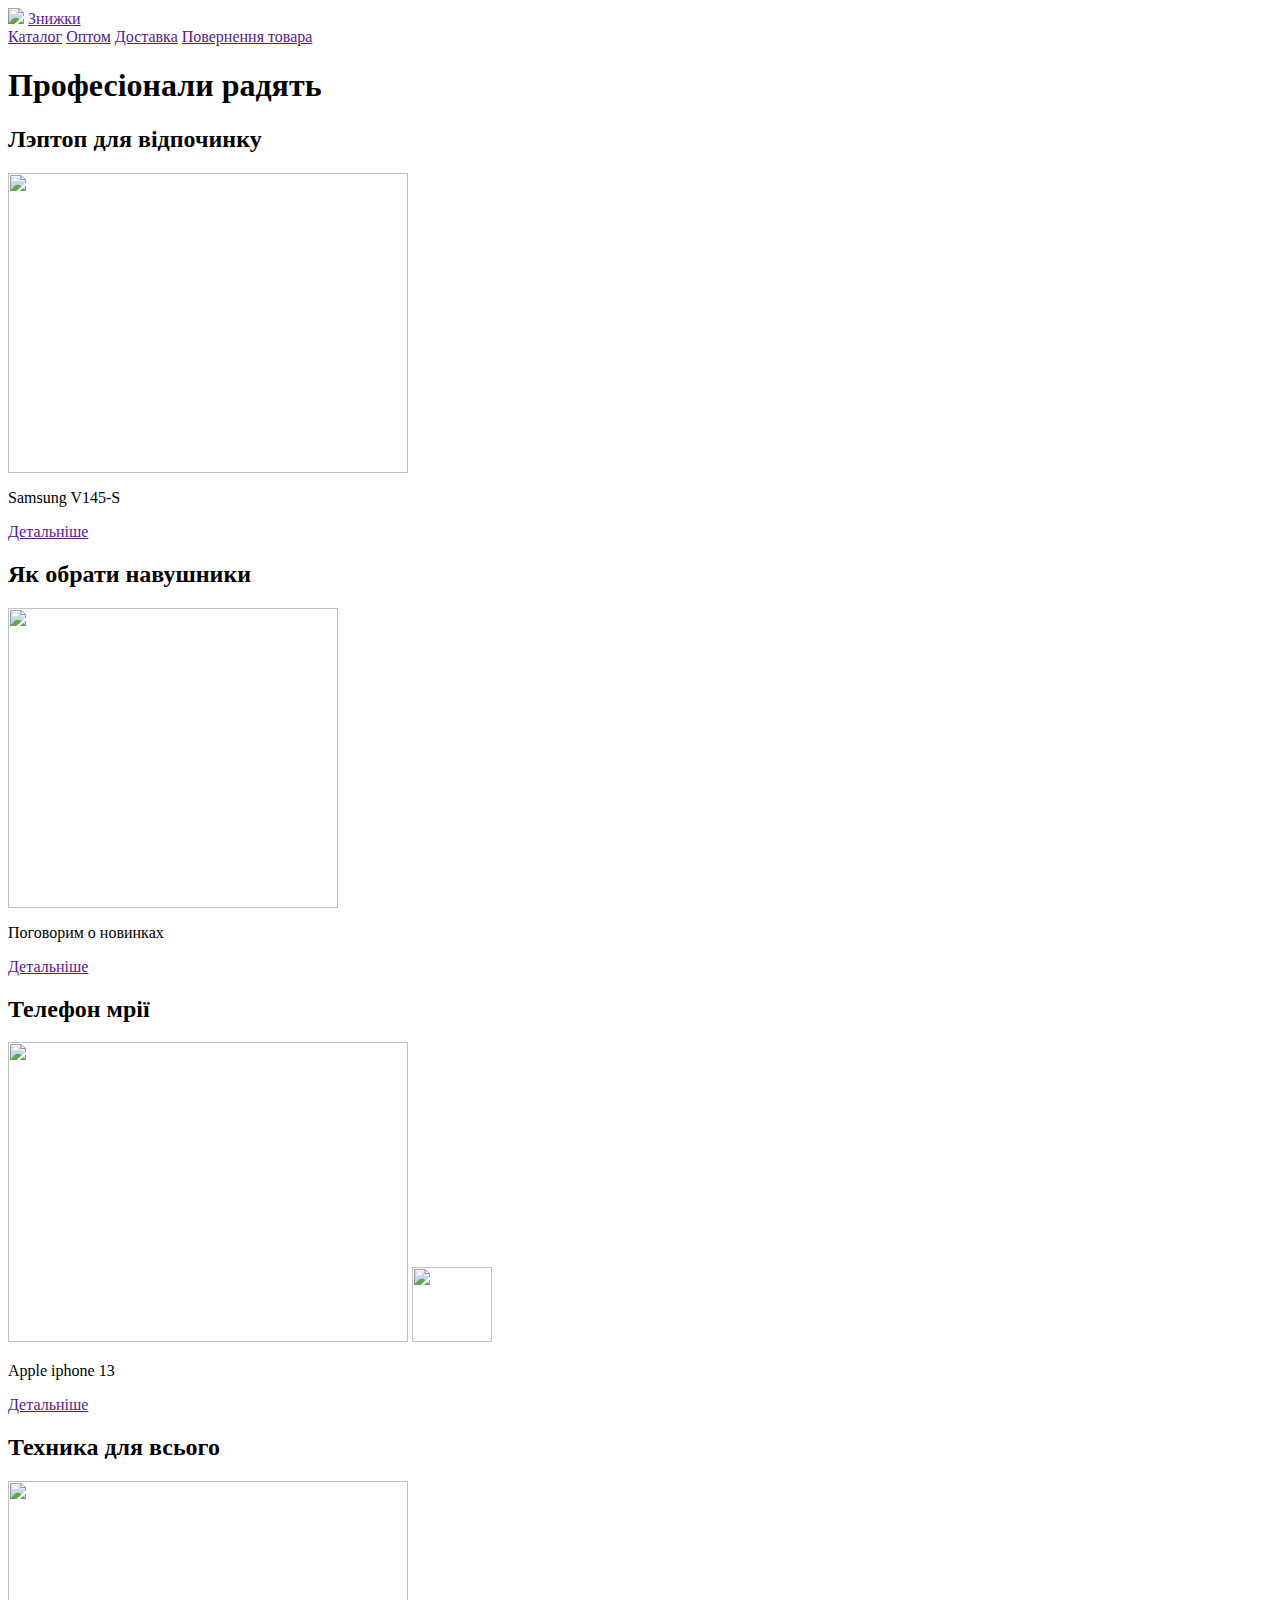
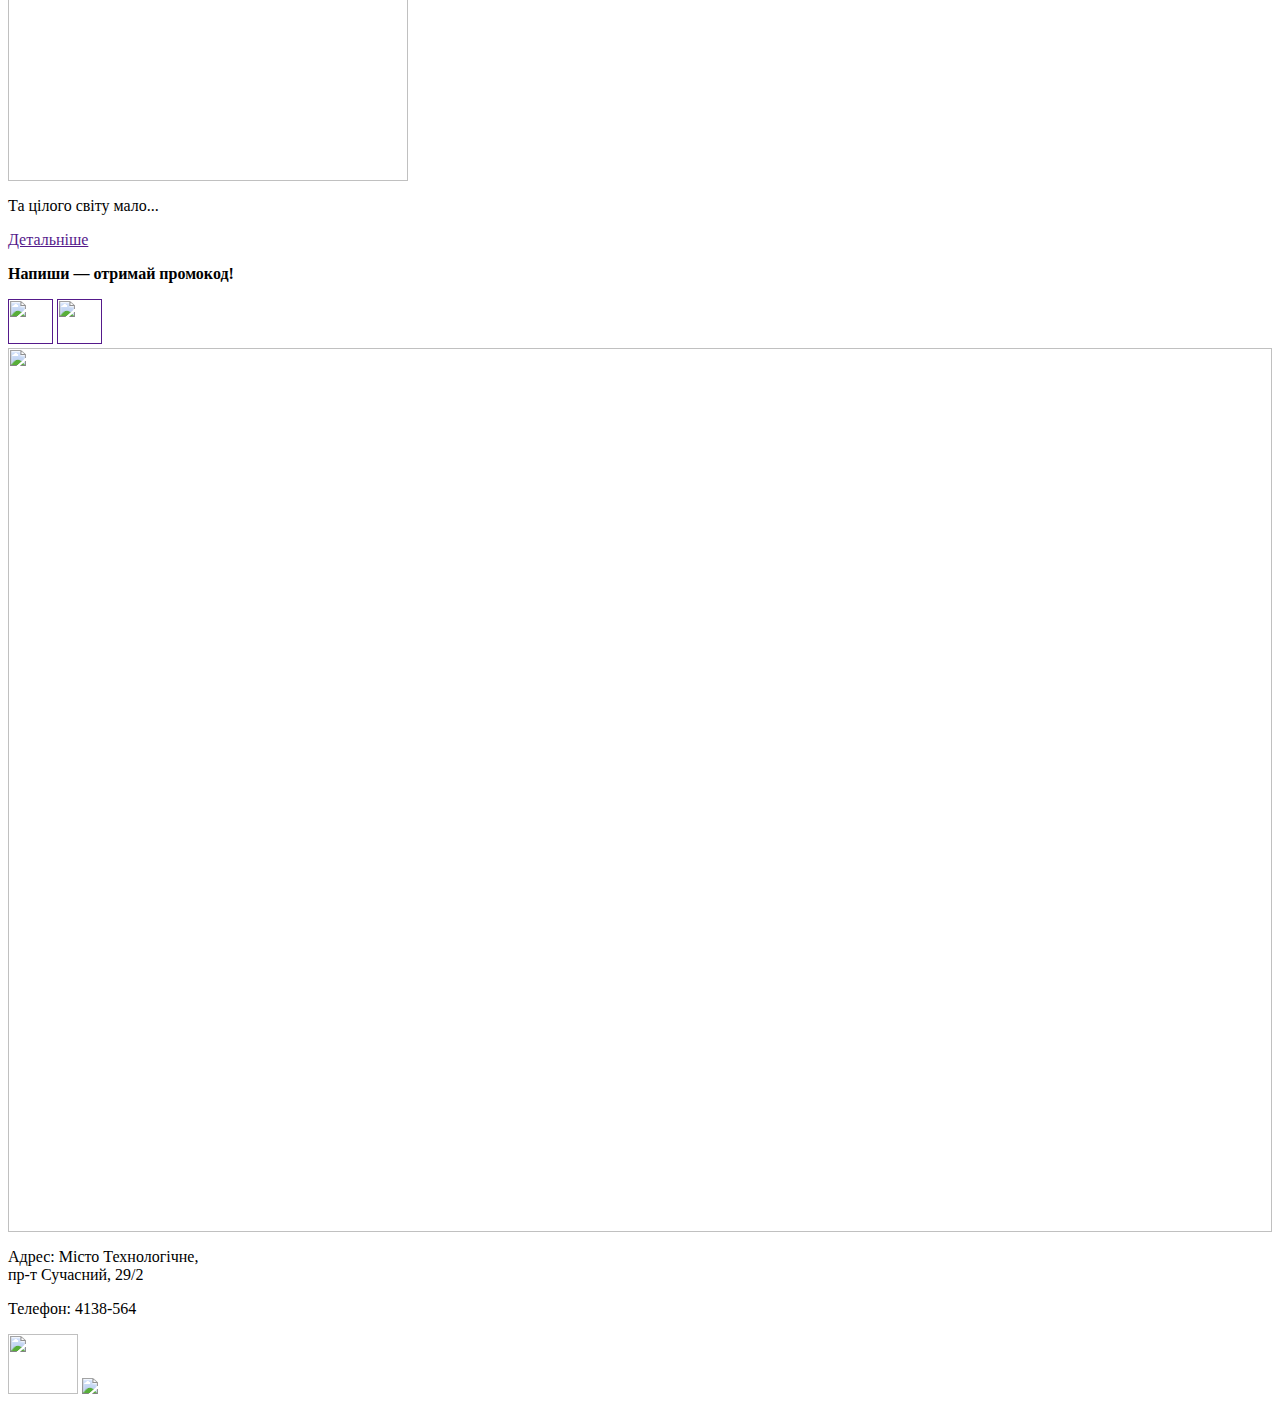
==== index.html @ 00a4f7c9 "Update index.html" ====
<html>
    <head>
        <title>BitMarket</title>
        <link rel="stylesheet" href="style.css">
    </head>
    <body>
        <header>
            <img class="logo" src="/uploads/2021/03/logo1_0_1615899136.svg">
            <a class="button" href="">Знижки</a>
        </header>
        <nav>
            <a class="nav-link" href="">Каталог</a>
            <a class="nav-link" href="">Оптом</a>
            <a class="nav-link" href="">Доставка</a>
            <a class="nav-link" href="">Повернення товара</a>
        </nav>
        <main>
            <h1>Професіонали радять</h1>
            <section class="info">
                <article class="post">
                    <h2>Лэптоп для відпочинку</h2>
                    <img class="post-img" src="/uploads/2021/02/notebook-405755_1920_0_1613586011.jpg" width="400px" height="300px"/>
                    <p class="post-text">Samsung V145-S</p>
                    <a class="article-but" href="">Детальніше</a>
                </article>
                <article class="post">
                    <h2>Як обрати навушники</h2>
                    <img class="post-img" src="/uploads/2021/02/music-1813100_1280_0_1613586010.png" width="330px" height="300px"/>
                    <p class="post-text">Поговорим о новинках</p>
                    <a class="article-but" href="">Детальніше</a>
                </article>
                <article class="post">
                    <h2>Телефон мрії</h2>
                    <img class="post-img" src="/uploads/2021/02/mobile-phone-1875813_1920_0_1613586011.jpg" width="400px" height="300px"/>
                    <img class="new-img" src="https://encrypted-tbn0.gstatic.com/images?q=tbn:ANd9GcReYu2amYRyHf6Gsm6q7Dpp_psAIoeSSbDK8qelEs3Sgw&s" width="80px" height="75px">
                    <p class="post-text">Apple iphone 13</p>
                    <a class="article-but" href="">Детальніше</a>
                </article>
                <article class="post">
                    <h2>Техника для всього</h2>
                    <img class="post-img" src="/uploads/2021/02/laptop-1483974_1920_0_1613586010.jpg" width="400px" height="300px"/>
                    <p class="post-text">Та цілого світу мало...</p>
                    <a class="article-but" href="">Детальніше</a>
                </article>
            </section>
            <p><b>Напиши — отримай промокод!</b></p>
            <a class="social" href=""><img src="/uploads/2021/02/icon-set-1142000_1280%201_0_1613586391.png" width="45px" height="45px"></a>
            <a class="social" href=""><img src="/uploads/2021/02/instagram-3288419_1280%201_0_1613586391.png" width="45px" height="45px"></a>
            <img class="full-image" src="/uploads/2021/02/mobile-phone-1419275_1920_0_1613586010.jpg" width="100%" min-height="270"/>
        </main>
        <footer>
            <div class="contacts">
                <p class="footer-text"><span class="address">Адрес:</span> Місто Технологічне,<br/> пр-т Сучасний, 29/2</p>
                <p class="footer-text"><span class="tel">Телефон:</span> 4138-564</p>
            </div>
            <div class="footer-logo">
                <img class="footer-icon" src="https://cdn-icons-png.flaticon.com/512/25/25694.png"height="60px" width="70px">
                <img class="icon2" src="/uploads/2021/03/logo2_0_1615898903.svg"/>
            </div>
        </footer>
    </body>
</html>
---- style.css ----

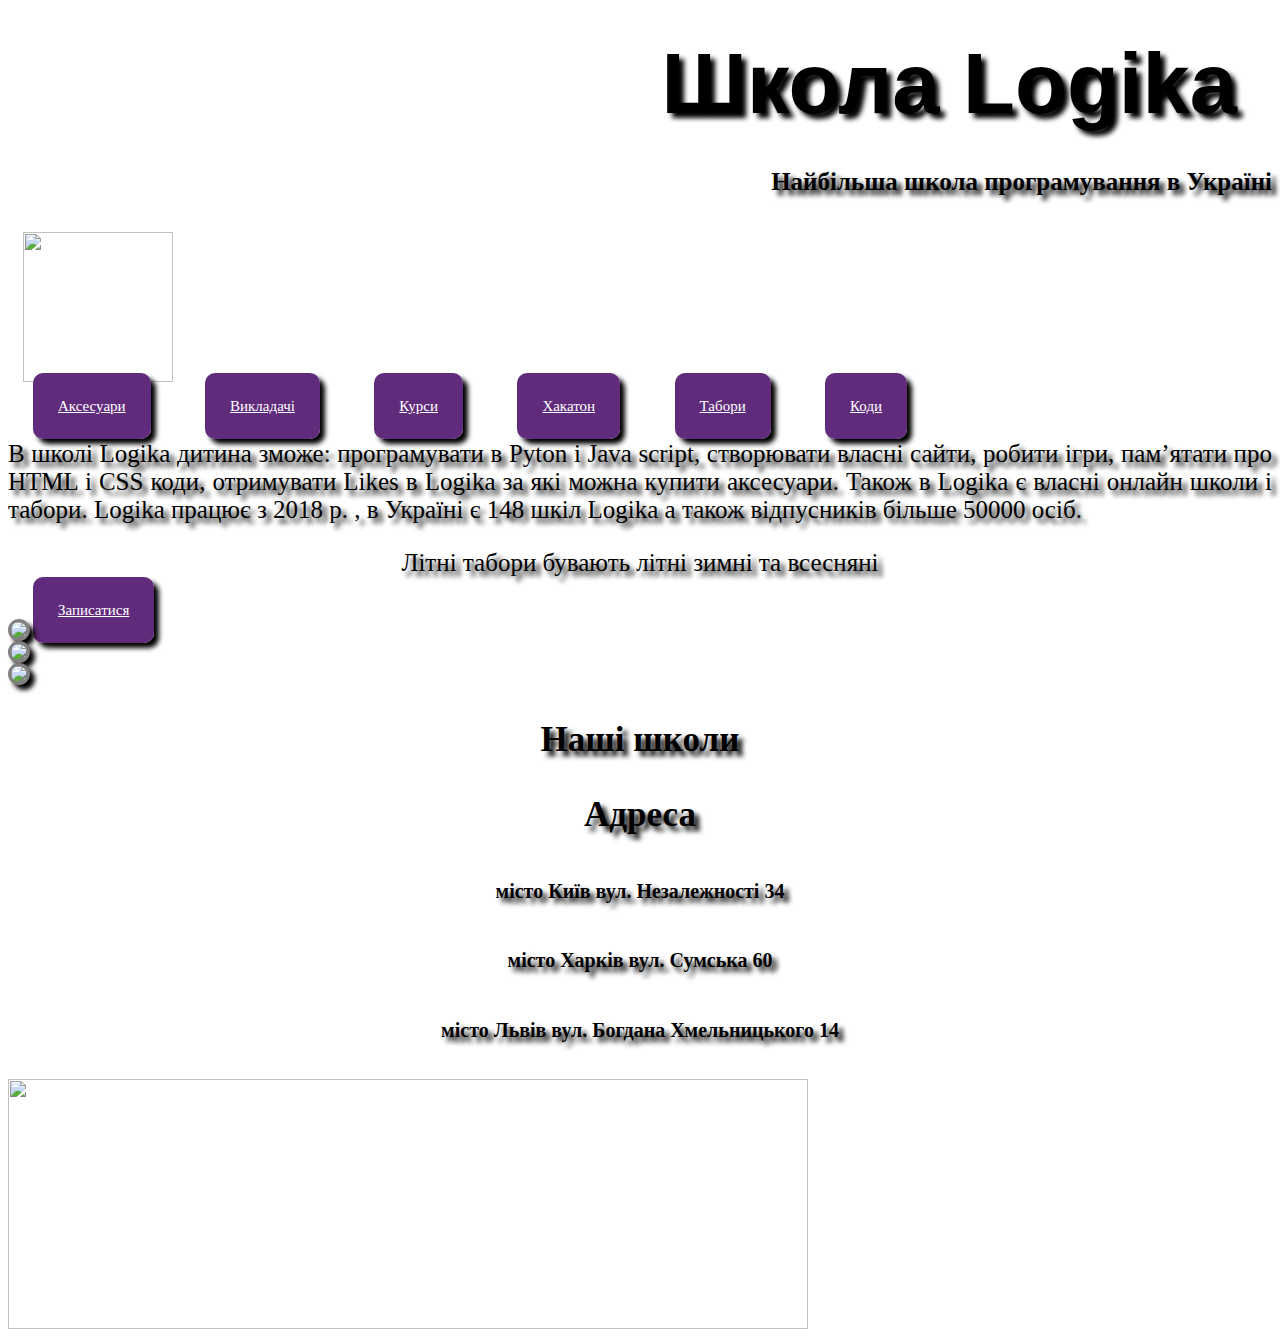
==== commit fc3e65d4: "Rename index3.html to index.html" ====
--- a/index.html
+++ b/index.html
@@ -1,62 +1,44 @@
 <html>
-    <head>
-        <title>BitMarket</title>
-        <link rel="stylesheet" href="style.css">
-    </head>
     <body>
-        <header>
-            <img class="logo" src="/uploads/2021/03/logo1_0_1615899136.svg">
-            <a class="button" href="">Знижки</a>
-        </header>
-        <nav>
-            <a class="nav-link" href="">Каталог</a>
-            <a class="nav-link" href="">Оптом</a>
-            <a class="nav-link" href="">Доставка</a>
-            <a class="nav-link" href="">Повернення товара</a>
-        </nav>
         <main>
-            <h1>Професіонали радять</h1>
-            <section class="info">
-                <article class="post">
-                    <h2>Лэптоп для відпочинку</h2>
-                    <img class="post-img" src="/uploads/2021/02/notebook-405755_1920_0_1613586011.jpg" width="400px" height="300px"/>
-                    <p class="post-text">Samsung V145-S</p>
-                    <a class="article-but" href="">Детальніше</a>
-                </article>
-                <article class="post">
-                    <h2>Як обрати навушники</h2>
-                    <img class="post-img" src="/uploads/2021/02/music-1813100_1280_0_1613586010.png" width="330px" height="300px"/>
-                    <p class="post-text">Поговорим о новинках</p>
-                    <a class="article-but" href="">Детальніше</a>
-                </article>
-                <article class="post">
-                    <h2>Телефон мрії</h2>
-                    <img class="post-img" src="/uploads/2021/02/mobile-phone-1875813_1920_0_1613586011.jpg" width="400px" height="300px"/>
-                    <img class="new-img" src="https://encrypted-tbn0.gstatic.com/images?q=tbn:ANd9GcReYu2amYRyHf6Gsm6q7Dpp_psAIoeSSbDK8qelEs3Sgw&s" width="80px" height="75px">
-                    <p class="post-text">Apple iphone 13</p>
-                    <a class="article-but" href="">Детальніше</a>
-                </article>
-                <article class="post">
-                    <h2>Техника для всього</h2>
-                    <img class="post-img" src="/uploads/2021/02/laptop-1483974_1920_0_1613586010.jpg" width="400px" height="300px"/>
-                    <p class="post-text">Та цілого світу мало...</p>
-                    <a class="article-but" href="">Детальніше</a>
-                </article>
+            <link rel="stylesheet" href="style.css">
+            <h1>Школа Logika</h1>
+            <h2>Найбільша школа програмування в Україні</h2>
+            <img class="icon" src="https://static.tildacdn.one/tild3662-6335-4563-a335-626137323232/Subtract.svg">
+            <nav class="cool">
+            <a href="Items">Аксесуари</a>
+            <a href="Teachers">Викладачі</a>
+            <a href="Course">Курси</a>
+            <a href="Hackaton">Хакатон</a>
+            <a href="Relax">Табори</a>
+            <a href="Codes">Коди</a>
+            </nav>
+        </main> 
+        <footer>
+            <p>В школі Logika дитина зможе: програмувати в Pyton i Java script, створювати власні сайти, робити ігри, пам’ятати про HTML i CSS коди, отримувати Likes в Logika за які можна купити аксесуари.
+Також в Logika є власні онлайн школи і табори.
+Logika працює з 2018 р. , в Україні є 148 шкіл Logika а також відпусників більше 50000 осіб.</p>
+<p class="tabor">Літні табори бувають літні зимні та всесняні</p>
+<nav>
+<a href="Items">Записатися</a>
+</nav>
+            <section>
+            <article>
+            <img class="load" src="//optim.tildacdn.one/tild3334-6336-4336-b631-316538343365/-/resize/169x/-/format/webp/Group_1396-min.png"><br>
+            </article>
+            <article>
+            <img class="load" src="https://optim.tildacdn.one/tild6539-6233-4736-b737-313832656336/-/resize/154x/-/format/webp/Group_1513-min.png">
+            </article>
+            <article>
+            <img class="load" src="https://optim.tildacdn.one/tild3765-6532-4566-a339-363536326533/-/resize/216x/-/format/webp/Group_1423-min.png">
+            </article>
             </section>
-            <p><b>Напиши — отримай промокод!</b></p>
-            <a class="social" href=""><img src="/uploads/2021/02/icon-set-1142000_1280%201_0_1613586391.png" width="45px" height="45px"></a>
-            <a class="social" href=""><img src="/uploads/2021/02/instagram-3288419_1280%201_0_1613586391.png" width="45px" height="45px"></a>
-            <img class="full-image" src="/uploads/2021/02/mobile-phone-1419275_1920_0_1613586010.jpg" width="100%" min-height="270"/>
-        </main>
-        <footer>
-            <div class="contacts">
-                <p class="footer-text"><span class="address">Адрес:</span> Місто Технологічне,<br/> пр-т Сучасний, 29/2</p>
-                <p class="footer-text"><span class="tel">Телефон:</span> 4138-564</p>
-            </div>
-            <div class="footer-logo">
-                <img class="footer-icon" src="https://cdn-icons-png.flaticon.com/512/25/25694.png"height="60px" width="70px">
-                <img class="icon2" src="/uploads/2021/03/logo2_0_1615898903.svg"/>
-            </div>
-        </footer>
+            <h3>Наші школи</h3>
+            <h3>Адреса</h3>
+            <h4>місто Київ вул. Незалежності 34</h4>
+            <h4>місто Харків вул. Сумська 60</h4>
+            <h4>місто Львів вул. Богдана Хмельницького 14</h4>
+            <img class="uicon" src="https://optim.tildacdn.one/tild3836-3539-4437-b136-333239376135/-/format/webp/Group_1656-min.png">
+        </footer>  
     </body>
 </html>
--- a/style.css
+++ b/style.css
@@ -1 +1,90 @@
+body {
+    font-family: sans-serif;
+}
+.cool a{
+    background-color: #602B7A;
+    border-radius: 10px;
+    width: 15px;
+    height: 15px;
+    text-align: center;
+    margin: 25px;
+    padding: 25px;
+    font-size: 15px;
+    box-shadow: 5px 5px 5px black;
+    transition: 0.5s linear;
+    color: white;
 
+}
+
+nav a{
+    background-color: #602B7A;
+    border-radius: 10px;
+    width: 10px;
+    height: 5px;
+    text-align: center;
+    margin: 25px;
+    padding: 25px;
+    font-size: 15px;
+    box-shadow: 5px 5px 5px black;
+    transition: 0.5s linear;
+    color: white;
+    font-family: cursive;
+}
+
+nav a:hover{
+    background-color: #AB00FF;
+    transition: 0.5s;
+}
+main {
+    background-image: image-set("https://static.tildacdn.one/tild3332-3261-4133-a161-366663666566/Union.svg");
+}
+.icon{
+    height: 150px;
+    margin: 15px;
+}
+h1{
+    text-shadow: 5px 5px 5px black;
+    font-size: 85px;
+    text-align: right;
+    padding: 10px;
+    margin: 25px;
+}
+h2{
+   text-align: right;
+   text-shadow: 5px 5px 5px black;
+   font-size: 25px;
+   font-family: Verdana;
+}
+h3{
+   text-shadow: 5px 5px 5px black;
+   font-size: 35px;
+   text-align: center;
+   font-family: Verdana;
+}
+h4{
+   text-shadow: 5px 5px 5px black;
+   font-size: 20px;
+   text-align: center;
+   font-family: Verdana;
+   padding: 10px;
+}
+p{
+    color: black;
+    text-align: justify;
+    font-size: 25px;
+    text-shadow: 5px 5px 5px black;
+    font-family: cursive;
+}
+.tabor{
+    text-align: center;
+}
+.load{
+    border-radius: 25px;
+    border: 3px solid gray;
+    background-color: gray;
+    box-shadow: 5px 5px 5px black;
+}
+.uicon{
+    width: 800px;
+    height: 250px;
+}
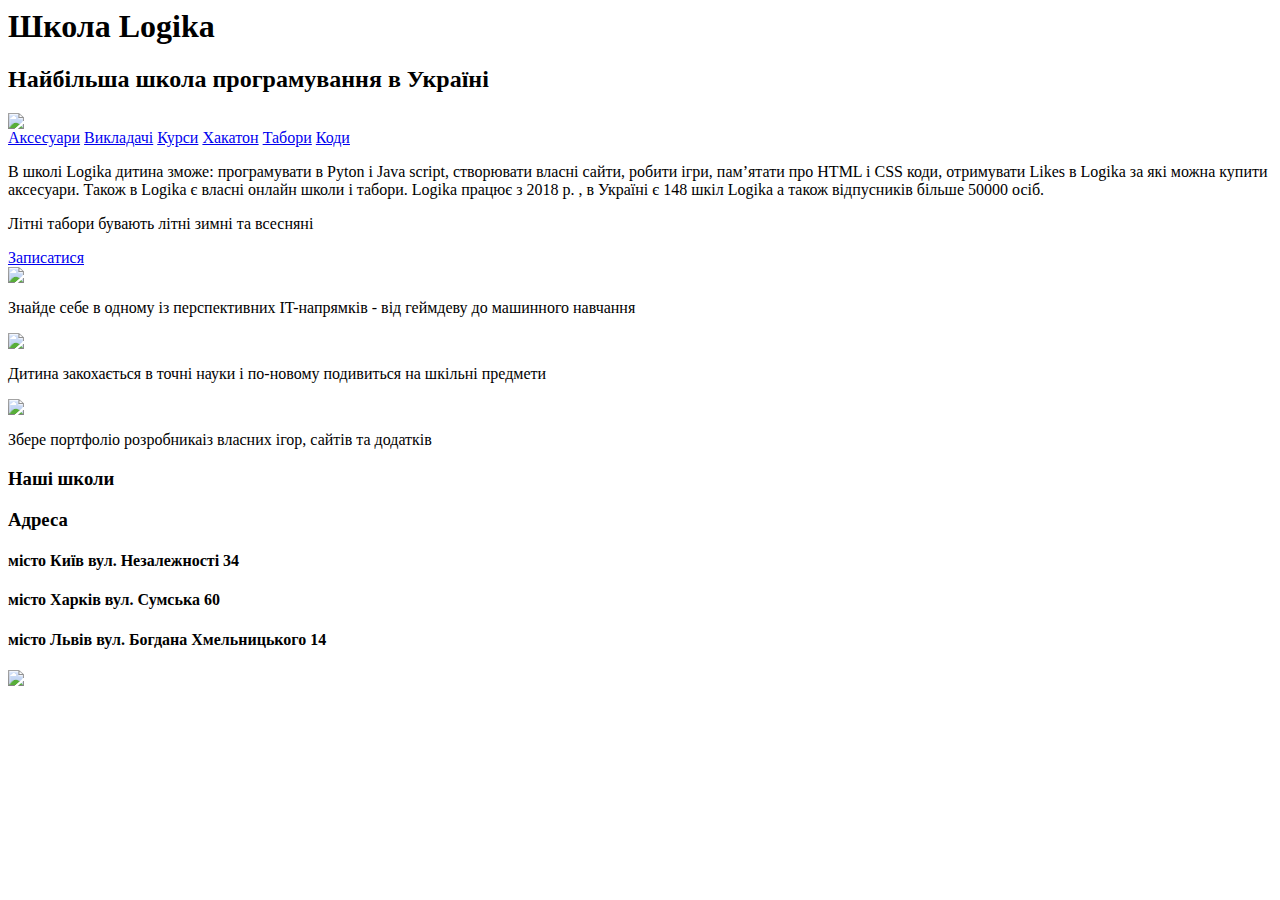
==== commit c56a8b10: "ndex.html" ====
--- a/index.html
+++ b/index.html
@@ -1,7 +1,6 @@
 <html>
     <body>
         <main>
-            <link rel="stylesheet" href="style.css">
             <h1>Школа Logika</h1>
             <h2>Найбільша школа програмування в Україні</h2>
             <img class="icon" src="https://static.tildacdn.one/tild3662-6335-4563-a335-626137323232/Subtract.svg">
@@ -25,15 +24,18 @@
             <section>
             <article>
             <img class="load" src="//optim.tildacdn.one/tild3334-6336-4336-b631-316538343365/-/resize/169x/-/format/webp/Group_1396-min.png"><br>
+            <p>Знайде себе в одному із перспективних IT-напрямків - від геймдеву до машинного навчання</p>
             </article>
             <article>
             <img class="load" src="https://optim.tildacdn.one/tild6539-6233-4736-b737-313832656336/-/resize/154x/-/format/webp/Group_1513-min.png">
+            <p>Дитина закохається в точні науки і по-новому подивиться на шкільні предмети</p>
             </article>
             <article>
             <img class="load" src="https://optim.tildacdn.one/tild3765-6532-4566-a339-363536326533/-/resize/216x/-/format/webp/Group_1423-min.png">
+            <p>Збере портфоліо розробникаіз власних ігор, сайтів та додатків</p>
             </article>
             </section>
-            <h3>Наші школи</h3>
+            <h3>Наші школи</h3> 
             <h3>Адреса</h3>
             <h4>місто Київ вул. Незалежності 34</h4>
             <h4>місто Харків вул. Сумська 60</h4>
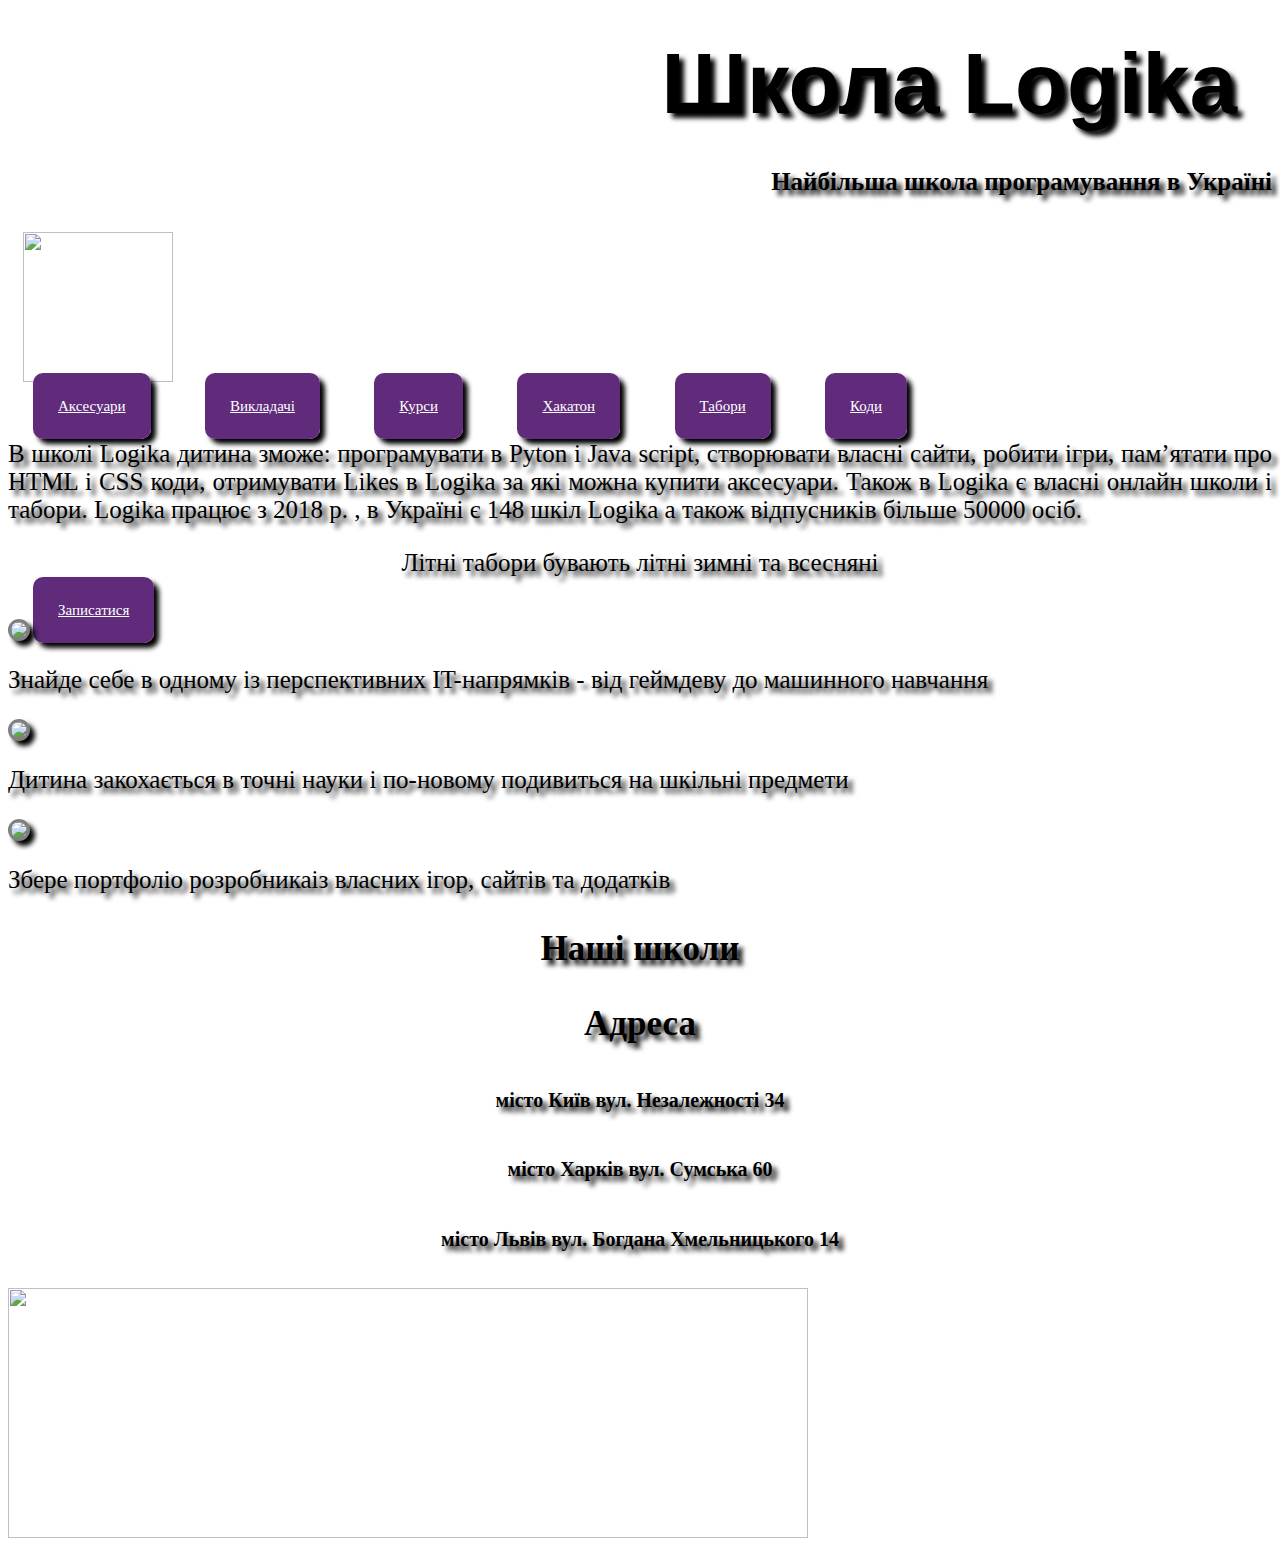
==== commit 3c5a0da9: "index.html" ====
--- a/index.html
+++ b/index.html
@@ -1,6 +1,7 @@
 <html>
     <body>
         <main>
+            <link rel="stylesheet" href="style.css"/>
             <h1>Школа Logika</h1>
             <h2>Найбільша школа програмування в Україні</h2>
             <img class="icon" src="https://static.tildacdn.one/tild3662-6335-4563-a335-626137323232/Subtract.svg">
--- a/style.css
+++ b/style.css
@@ -0,0 +1,90 @@
+body {
+    font-family: sans-serif;
+}
+.cool a{
+    background-color: #602B7A;
+    border-radius: 10px;
+    width: 15px;
+    height: 15px;
+    text-align: center;
+    margin: 25px;
+    padding: 25px;
+    font-size: 15px;
+    box-shadow: 5px 5px 5px black;
+    transition: 0.5s linear;
+    color: white;
+
+}
+
+nav a{
+    background-color: #602B7A;
+    border-radius: 10px;
+    width: 10px;
+    height: 5px;
+    text-align: center;
+    margin: 25px;
+    padding: 25px;
+    font-size: 15px;
+    box-shadow: 5px 5px 5px black;
+    transition: 0.5s linear;
+    color: white;
+    font-family: cursive;
+}
+
+nav a:hover{
+    background-color: #AB00FF;
+    transition: 0.5s;
+}
+main {
+    background-image: image-set("https://static.tildacdn.one/tild3332-3261-4133-a161-366663666566/Union.svg");
+}
+.icon{
+    height: 150px;
+    margin: 15px;
+}
+h1{
+    text-shadow: 5px 5px 5px black;
+    font-size: 85px;
+    text-align: right;
+    padding: 10px;
+    margin: 25px;
+}
+h2{
+   text-align: right;
+   text-shadow: 5px 5px 5px black;
+   font-size: 25px;
+   font-family: Verdana;
+}
+h3{
+   text-shadow: 5px 5px 5px black;
+   font-size: 35px;
+   text-align: center;
+   font-family: Verdana;
+}
+h4{
+   text-shadow: 5px 5px 5px black;
+   font-size: 20px;
+   text-align: center;
+   font-family: Verdana;
+   padding: 10px;
+}
+p{
+    color: black;
+    text-align: justify;
+    font-size: 25px;
+    text-shadow: 5px 5px 5px black;
+    font-family: cursive;
+}
+.tabor{
+    text-align: center;
+}
+.load{
+    border-radius: 25px;
+    border: 3px solid gray;
+    background-color: gray;
+    box-shadow: 5px 5px 5px black;
+}
+.uicon{
+    width: 800px;
+    height: 250px;
+}
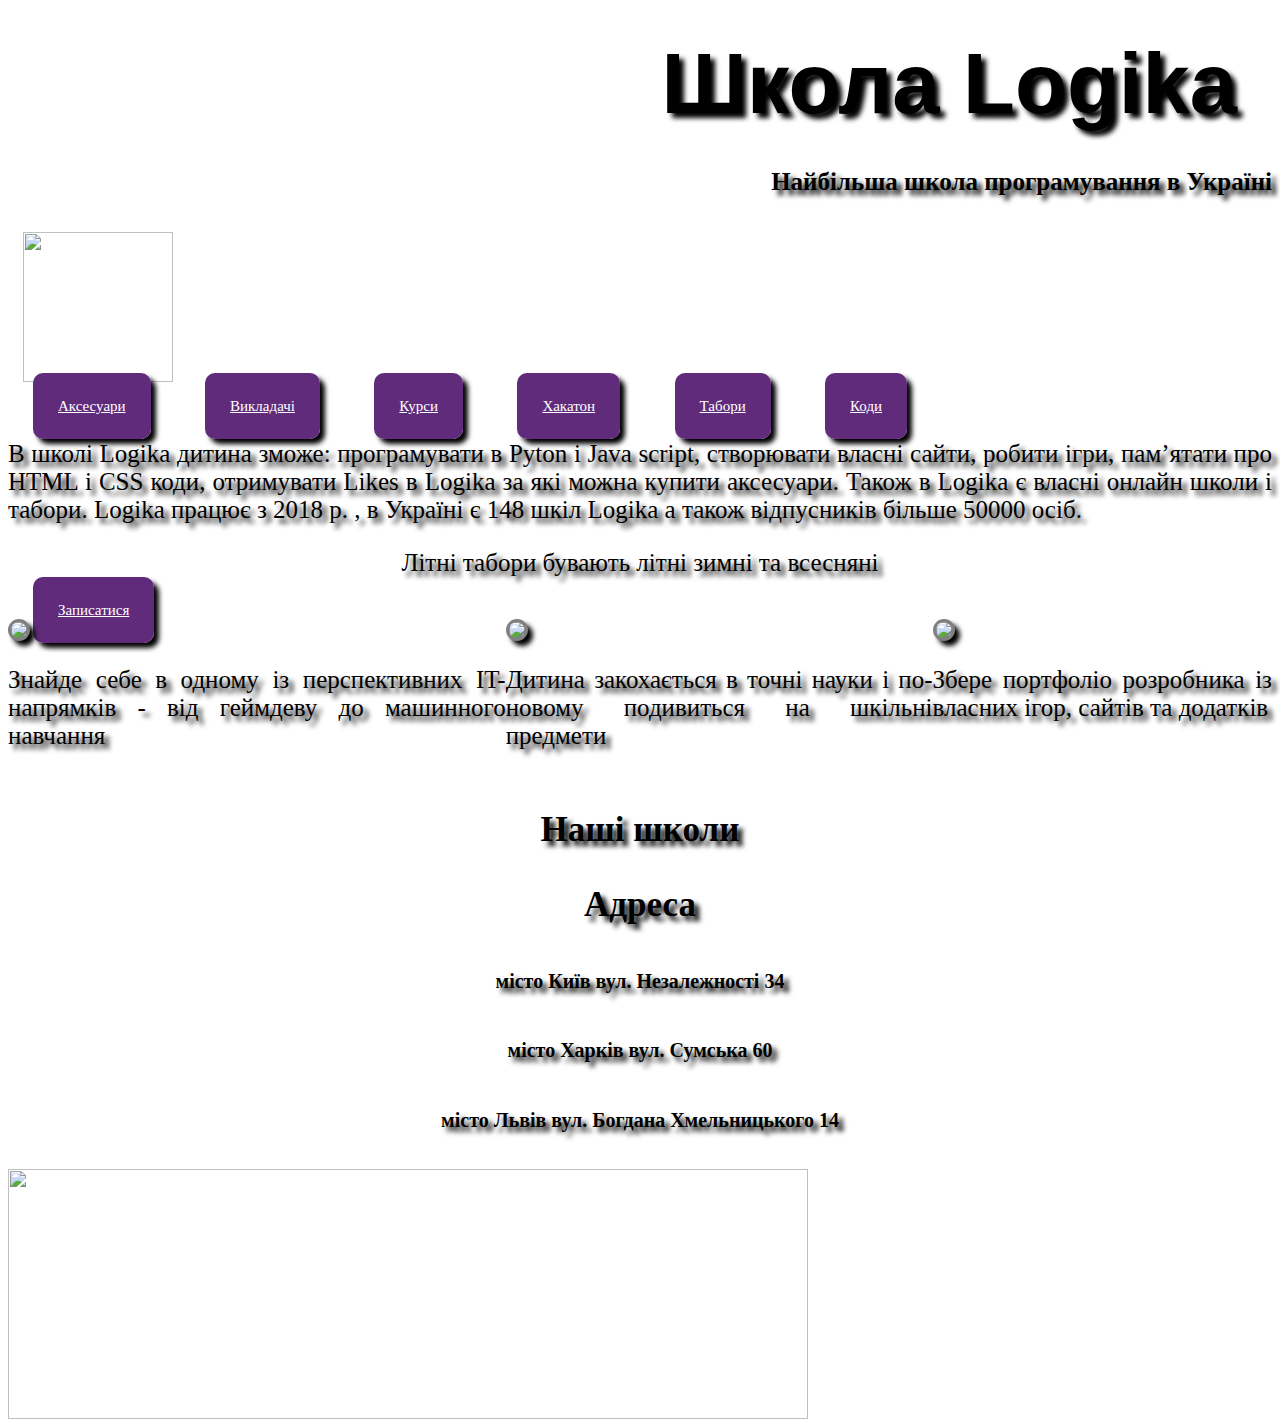
==== commit c3b47191: "index.html" ====
--- a/index.html
+++ b/index.html
@@ -33,7 +33,7 @@
             </article>
             <article>
             <img class="load" src="https://optim.tildacdn.one/tild3765-6532-4566-a339-363536326533/-/resize/216x/-/format/webp/Group_1423-min.png">
-            <p>Збере портфоліо розробникаіз власних ігор, сайтів та додатків</p>
+            <p>Збере портфоліо розробника із власних ігор, сайтів та додатків</p>
             </article>
             </section>
             <h3>Наші школи</h3> 
--- a/style.css
+++ b/style.css
@@ -75,6 +75,10 @@
     text-shadow: 5px 5px 5px black;
     font-family: cursive;
 }
+section{
+    display: flex;
+    justify-content: center;
+}
 .tabor{
     text-align: center;
 }
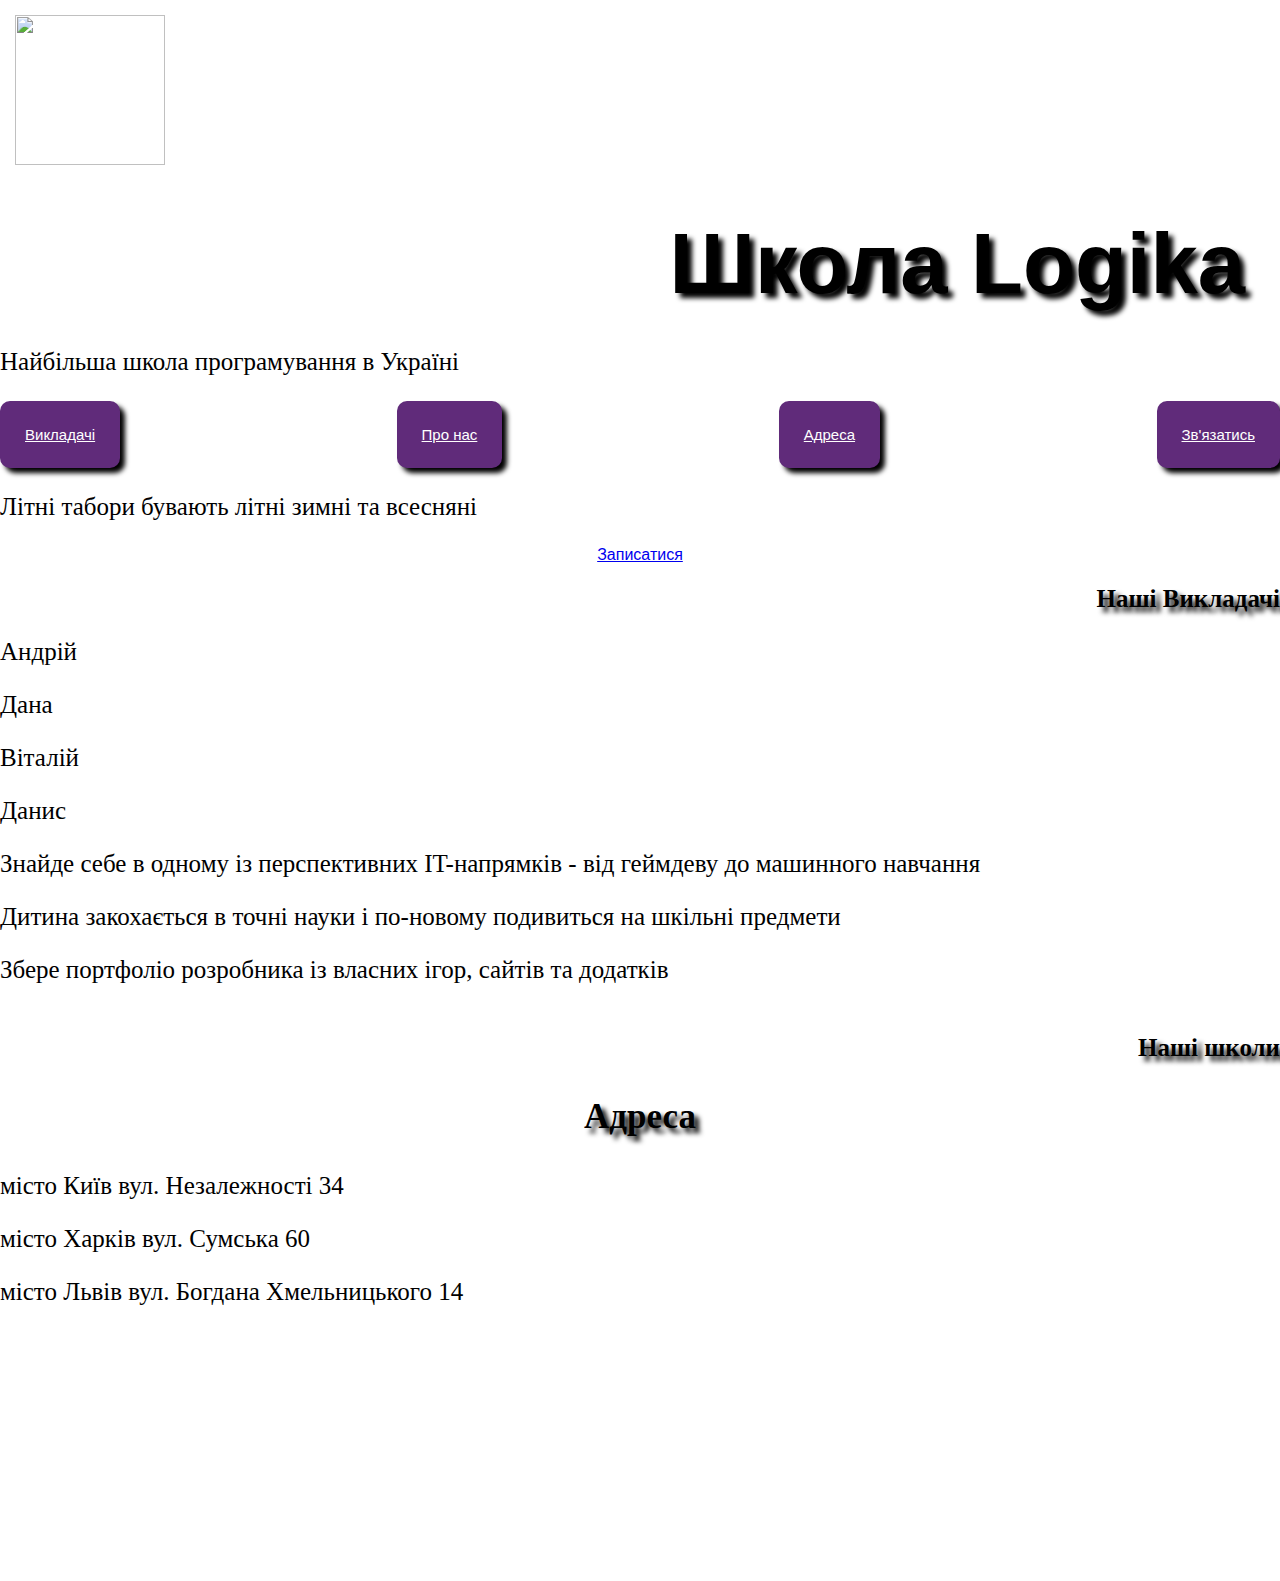
==== commit 6667f19f: "Update index.html" ====
--- a/index.html
+++ b/index.html
@@ -1,47 +1,78 @@
-<html>
+<html>   <link rel="stylesheet" href="style.css"/>
+
     <body>
         <main>
-            <link rel="stylesheet" href="style.css"/>
-            <h1>Школа Logika</h1>
-            <h2>Найбільша школа програмування в Україні</h2>
-            <img class="icon" src="https://static.tildacdn.one/tild3662-6335-4563-a335-626137323232/Subtract.svg">
-            <nav class="cool">
-            <a href="Items">Аксесуари</a>
-            <a href="Teachers">Викладачі</a>
-            <a href="Course">Курси</a>
-            <a href="Hackaton">Хакатон</a>
-            <a href="Relax">Табори</a>
-            <a href="Codes">Коди</a>
-            </nav>
-        </main> 
-        <footer>
-            <p>В школі Logika дитина зможе: програмувати в Pyton i Java script, створювати власні сайти, робити ігри, пам’ятати про HTML i CSS коди, отримувати Likes в Logika за які можна купити аксесуари.
+            <section class="hero"> 
+                <img class="icon" src="https://static.tildacdn.one/tild3662-6335-4563-a335-626137323232/Subtract.svg">
+                <div>
+                    <h1>Школа Logika</h1>
+            <p>Найбільша школа програмування в Україні</p>
+           
+                </div>
+
+            
+            </section>
+            <header>
+                <nav>
+                    <a href="#">Викладачі</a>
+                     <a href="#">Про нас</a>
+                      <a href="#">Адреса</a>
+                       <a href="#">Зв'язатись</a>
+                </nav>
+            </header>
+        <section class="tabor">
+            <!-- <p>В школі Logika дитина зможе: програмувати в Pyton i Java script, створювати власні сайти, робити ігри, пам’ятати про HTML i CSS коди, отримувати Likes в Logika за які можна купити аксесуари.
 Також в Logika є власні онлайн школи і табори.
-Logika працює з 2018 р. , в Україні є 148 шкіл Logika а також відпусників більше 50000 осіб.</p>
-<p class="tabor">Літні табори бувають літні зимні та всесняні</p>
-<nav>
-<a href="Items">Записатися</a>
-</nav>
-            <section>
+Logika працює з 2018 р. , в Україні є 148 шкіл Logika а також відпусників більше 50000 осіб.</p> -->
+<p >Літні табори бувають літні зимні та всесняні</p>
+
+<a href="#">Записатися</a>
+</section>
+<section class="teachers">
+    <h2>Наші Викладачі</h2>
+    <div class="teachers__container"> 
+        <article>
+        <div ></div>
+        <p>Андрій</p>
+    </article>
+     <article>
+        <div class="second"></div>
+        <p>Дана</p>
+    </article>
+     <article>
+        <div class="third"></div>
+        <p>Віталій</p>
+    </article>
+     <article>
+        <div class="fourth"></div>
+        <p>Данис</p>
+    </article>
+    </div>
+    
+</section>
+
+           <section class="about">
             <article>
-            <img class="load" src="//optim.tildacdn.one/tild3334-6336-4336-b631-316538343365/-/resize/169x/-/format/webp/Group_1396-min.png"><br>
+            <div class="about__bcc"></div>
             <p>Знайде себе в одному із перспективних IT-напрямків - від геймдеву до машинного навчання</p>
             </article>
             <article>
-            <img class="load" src="https://optim.tildacdn.one/tild6539-6233-4736-b737-313832656336/-/resize/154x/-/format/webp/Group_1513-min.png">
+            <div class="about__bc"></div>
             <p>Дитина закохається в точні науки і по-новому подивиться на шкільні предмети</p>
             </article>
             <article>
-            <img class="load" src="https://optim.tildacdn.one/tild3765-6532-4566-a339-363536326533/-/resize/216x/-/format/webp/Group_1423-min.png">
+            <div class="about__b"></div>
             <p>Збере портфоліо розробника із власних ігор, сайтів та додатків</p>
             </article>
-            </section>
-            <h3>Наші школи</h3> 
+           </section>
+        </main>
+            <footer>
+            <h2>Наші школи</h2> 
             <h3>Адреса</h3>
-            <h4>місто Київ вул. Незалежності 34</h4>
-            <h4>місто Харків вул. Сумська 60</h4>
-            <h4>місто Львів вул. Богдана Хмельницького 14</h4>
-            <img class="uicon" src="https://optim.tildacdn.one/tild3836-3539-4437-b136-333239376135/-/format/webp/Group_1656-min.png">
+            <p>місто Київ вул. Незалежності 34</p>
+            <p>місто Харків вул. Сумська 60</p>
+            <p>місто Львів вул. Богдана Хмельницького 14</p>
+            <div class="uicon"></div>
         </footer>  
     </body>
 </html>
--- a/style.css
+++ b/style.css
@@ -1,13 +1,19 @@
 body {
     font-family: sans-serif;
 }
-.cool a{
+html,body{
+    margin: 0;
+    padding: 0;
+    box-sizing: border-box;
+}
+main{
+    margin-bottom: 50px;
+    background-image: image-set("https://static.tildacdn.one/tild3332-3261-4133-a161-366663666566/Union.svg");
+}
+nav a{
     background-color: #602B7A;
     border-radius: 10px;
-    width: 15px;
-    height: 15px;
     text-align: center;
-    margin: 25px;
     padding: 25px;
     font-size: 15px;
     box-shadow: 5px 5px 5px black;
@@ -15,28 +21,13 @@
     color: white;
 
 }
-
-nav a{
-    background-color: #602B7A;
-    border-radius: 10px;
-    width: 10px;
-    height: 5px;
-    text-align: center;
-    margin: 25px;
-    padding: 25px;
-    font-size: 15px;
-    box-shadow: 5px 5px 5px black;
-    transition: 0.5s linear;
-    color: white;
-    font-family: cursive;
+nav{
+    display: flex;
+    justify-content: space-between;
 }
-
 nav a:hover{
     background-color: #AB00FF;
     transition: 0.5s;
-}
-main {
-    background-image: image-set("https://static.tildacdn.one/tild3332-3261-4133-a161-366663666566/Union.svg");
 }
 .icon{
     height: 150px;
@@ -72,12 +63,7 @@
     color: black;
     text-align: justify;
     font-size: 25px;
-    text-shadow: 5px 5px 5px black;
     font-family: cursive;
-}
-section{
-    display: flex;
-    justify-content: center;
 }
 .tabor{
     text-align: center;
@@ -87,6 +73,8 @@
     border: 3px solid gray;
     background-color: gray;
     box-shadow: 5px 5px 5px black;
+    display: flex;
+    justify-content: center;
 }
 .uicon{
     width: 800px;
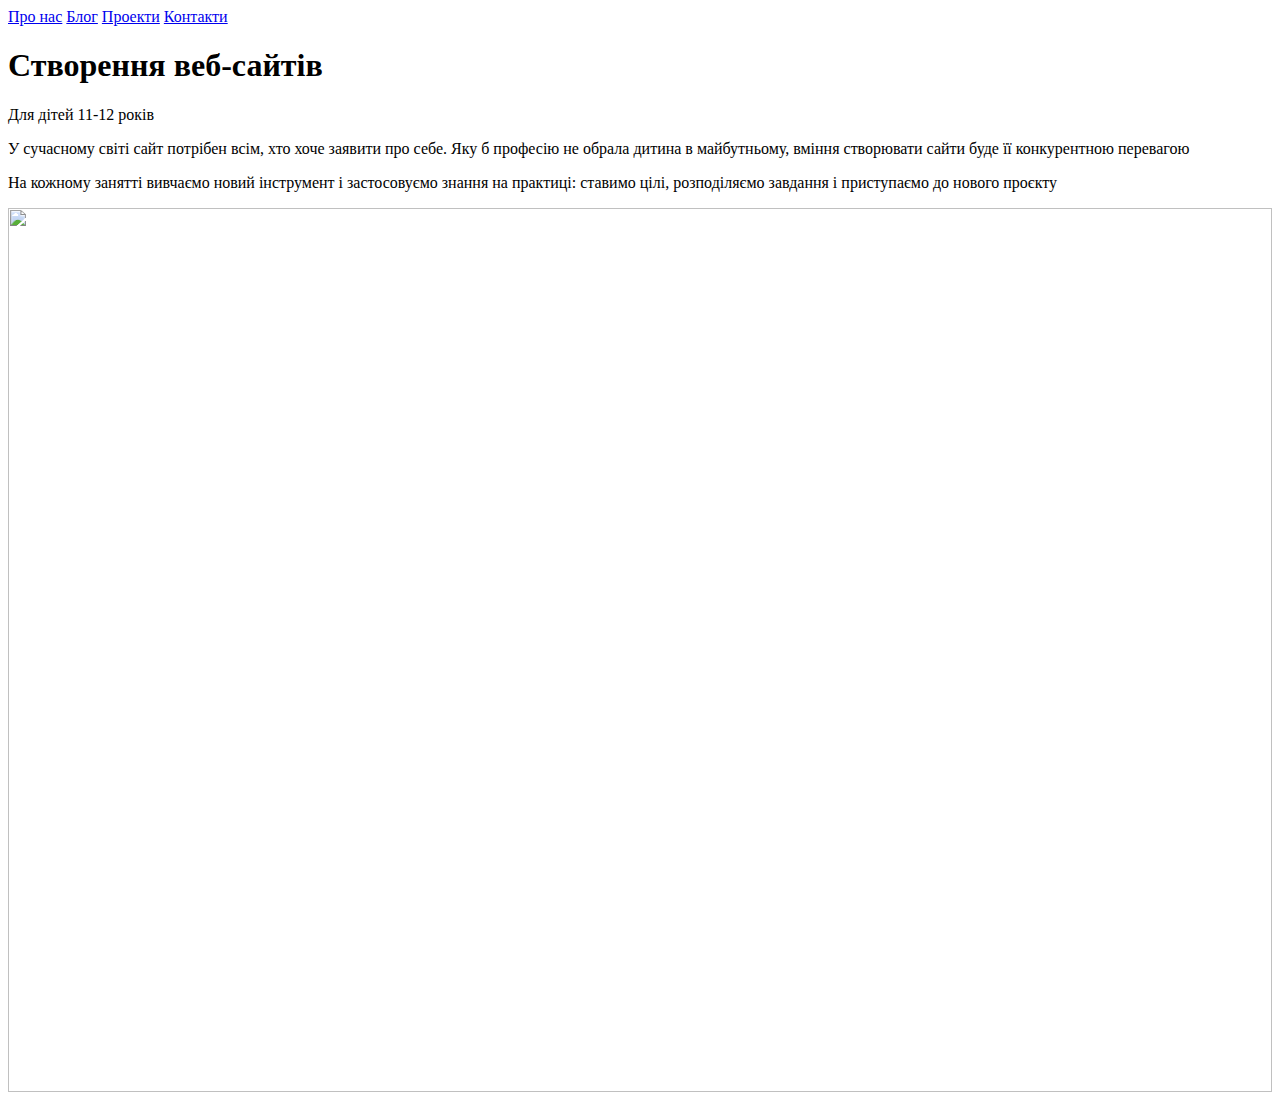
==== commit 705a5018: "Update index.html" ====
--- a/index.html
+++ b/index.html
@@ -1,78 +1,20 @@
-<html>   <link rel="stylesheet" href="style.css"/>
+<html>
+    <body>
+    <header>
+            <nav>
+             <a href="#" class="about">Про нас</a>
+             <a href="#" class="blog">Блог</a>
+             <a href="#" class="projects">Проекти</a>
+             <a href="#" class="contact">Контакти</a>
+             </nav>
+        </header>
+        <main>
+           <h1>Створення веб-сайтів</h1>
+            <p class="inf"> Для дітей 11-12 років</p>
+            <p>У сучасному світі сайт потрібен всім, хто хоче заявити про себе. Яку б професію не обрала дитина в майбутньому, вміння створювати сайти буде її конкурентною перевагою</p>
+<p>На кожному занятті вивчаємо новий інструмент і застосовуємо знання на практиці: ставимо цілі, розподіляємо завдання і приступаємо до нового проєкту</p>
+ <img src="https://static.tildacdn.com/tild6630-3464-4664-b563-363637306166/Group_1423.png" width="100%"/>
 
-    <body>
-        <main>
-            <section class="hero"> 
-                <img class="icon" src="https://static.tildacdn.one/tild3662-6335-4563-a335-626137323232/Subtract.svg">
-                <div>
-                    <h1>Школа Logika</h1>
-            <p>Найбільша школа програмування в Україні</p>
-           
-                </div>
-
-            
-            </section>
-            <header>
-                <nav>
-                    <a href="#">Викладачі</a>
-                     <a href="#">Про нас</a>
-                      <a href="#">Адреса</a>
-                       <a href="#">Зв'язатись</a>
-                </nav>
-            </header>
-        <section class="tabor">
-            <!-- <p>В школі Logika дитина зможе: програмувати в Pyton i Java script, створювати власні сайти, робити ігри, пам’ятати про HTML i CSS коди, отримувати Likes в Logika за які можна купити аксесуари.
-Також в Logika є власні онлайн школи і табори.
-Logika працює з 2018 р. , в Україні є 148 шкіл Logika а також відпусників більше 50000 осіб.</p> -->
-<p >Літні табори бувають літні зимні та всесняні</p>
-
-<a href="#">Записатися</a>
-</section>
-<section class="teachers">
-    <h2>Наші Викладачі</h2>
-    <div class="teachers__container"> 
-        <article>
-        <div ></div>
-        <p>Андрій</p>
-    </article>
-     <article>
-        <div class="second"></div>
-        <p>Дана</p>
-    </article>
-     <article>
-        <div class="third"></div>
-        <p>Віталій</p>
-    </article>
-     <article>
-        <div class="fourth"></div>
-        <p>Данис</p>
-    </article>
-    </div>
-    
-</section>
-
-           <section class="about">
-            <article>
-            <div class="about__bcc"></div>
-            <p>Знайде себе в одному із перспективних IT-напрямків - від геймдеву до машинного навчання</p>
-            </article>
-            <article>
-            <div class="about__bc"></div>
-            <p>Дитина закохається в точні науки і по-новому подивиться на шкільні предмети</p>
-            </article>
-            <article>
-            <div class="about__b"></div>
-            <p>Збере портфоліо розробника із власних ігор, сайтів та додатків</p>
-            </article>
-           </section>
         </main>
-            <footer>
-            <h2>Наші школи</h2> 
-            <h3>Адреса</h3>
-            <p>місто Київ вул. Незалежності 34</p>
-            <p>місто Харків вул. Сумська 60</p>
-            <p>місто Львів вул. Богдана Хмельницького 14</p>
-            <div class="uicon"></div>
-        </footer>  
     </body>
 </html>
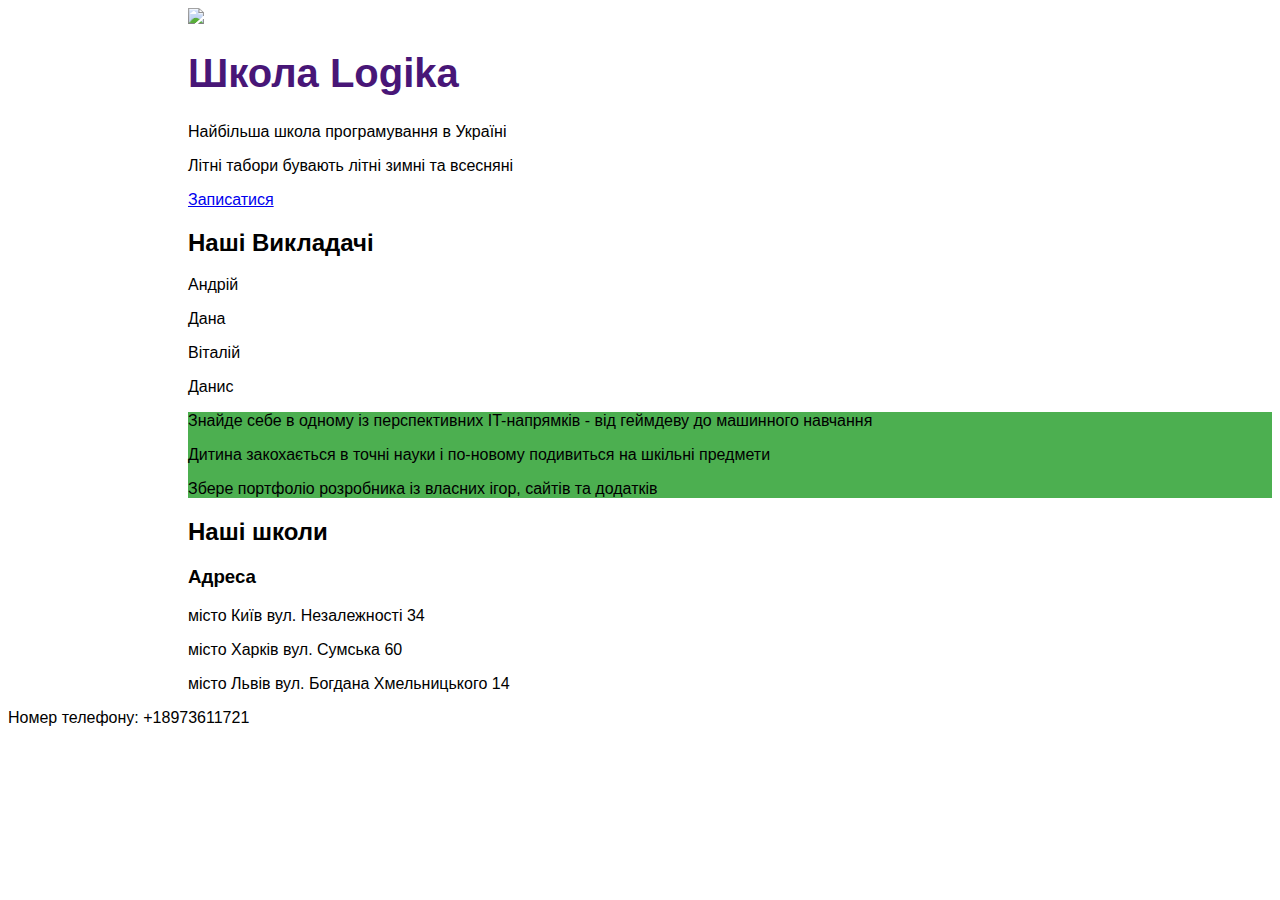
==== commit d0fd14ad: "Update index.html" ====
--- a/index.html
+++ b/index.html
@@ -1,20 +1,82 @@
-<html>
+<html>   <link rel="stylesheet" href="style.css"/>
+
     <body>
-    <header>
-            <nav>
-             <a href="#" class="about">Про нас</a>
-             <a href="#" class="blog">Блог</a>
-             <a href="#" class="projects">Проекти</a>
-             <a href="#" class="contact">Контакти</a>
-             </nav>
-        </header>
         <main>
-           <h1>Створення веб-сайтів</h1>
-            <p class="inf"> Для дітей 11-12 років</p>
-            <p>У сучасному світі сайт потрібен всім, хто хоче заявити про себе. Яку б професію не обрала дитина в майбутньому, вміння створювати сайти буде її конкурентною перевагою</p>
-<p>На кожному занятті вивчаємо новий інструмент і застосовуємо знання на практиці: ставимо цілі, розподіляємо завдання і приступаємо до нового проєкту</p>
- <img src="https://static.tildacdn.com/tild6630-3464-4664-b563-363637306166/Group_1423.png" width="100%"/>
+            <section class="hero" id="hero"> 
+                <img class="icon" src="https://static.tildacdn.one/tild3662-6335-4563-a335-626137323232/Subtract.svg">
+                <div>
+                    <h1>Школа Logika</h1>
+            <p>Найбільша школа програмування в Україні</p>
+           
+                </div>
 
-        </main>
+            
+            </section>
+            <header>
+                <nav>
+                    <a href="#teachers">Викладачі</a>
+                     <a href="#about">Про нас</a>
+                      <a href="#adress">Адреса</a>
+                       <a href="#footer">Зв'язатись</a>
+                </nav>
+            </header>
+        <section class="tabor">
+            <!-- <p>В школі Logika дитина зможе: програмувати в Pyton i Java script, створювати власні сайти, робити ігри, пам’ятати про HTML i CSS коди, отримувати Likes в Logika за які можна купити аксесуари.
+Також в Logika є власні онлайн школи і табори.
+Logika працює з 2018 р. , в Україні є 148 шкіл Logika а також відпусників більше 50000 осіб.</p> -->
+<p >Літні табори бувають літні зимні та всесняні</p>
+
+<a href="#">Записатися</a>
+</section>
+<section class="teachers" id="teachers">
+    <h2>Наші Викладачі</h2>
+    <div class="teachers__container"> 
+        <article>
+        <div ></div>
+        <p>Андрій</p>
+    </article>
+     <article>
+        <div class="second"></div>
+        <p>Дана</p>
+    </article>
+     <article>
+        <div class="third"></div>
+        <p>Віталій</p>
+    </article>
+     <article>
+        <div class="fourth"></div>
+        <p>Данис</p>
+    </article>
+    </div>
+    
+</section>
+
+           <section class="about" id="about">
+            <article>
+            <div class="about__bcc"></div>
+            <p>Знайде себе в одному із перспективних IT-напрямків - від геймдеву до машинного навчання</p>
+            </article>
+            <article>
+            <div class="about__bc"></div>
+            <p>Дитина закохається в точні науки і по-новому подивиться на шкільні предмети</p>
+            </article>
+            <article>
+            <div class="about__b"></div>
+            <p>Збере портфоліо розробника із власних ігор, сайтів та додатків</p>
+            </article>
+           </section>
+       <section class="adress" id="adress">
+            <h2>Наші школи</h2> 
+            <h3>Адреса</h3>
+            <p>місто Київ вул. Незалежності 34</p>
+            <p>місто Харків вул. Сумська 60</p>
+            <p>місто Львів вул. Богдана Хмельницького 14</p>
+       </section>
+             </main>
+            <footer id="footer">
+            <div class="uicon">
+                <p class="bold">Номер телефону: +18973611721</p>
+            </div>
+        </footer>  
     </body>
 </html>
--- a/style.css
+++ b/style.css
@@ -0,0 +1,54 @@
+body {
+    font-family: sans-serif;
+}
+
+h1 {
+    font-size: 40px;
+    color:#481677;
+}
+
+.inf{
+    font-size: 20px;
+    font-weight: 700;
+    color:#481677;
+}
+
+p{
+    width: 70%;
+}
+
+main{
+   margin-left: 180px;
+}
+
+nav a{
+    position: absolute;
+    left: -80px;
+    transition: 0.3s;
+    padding: 15px;
+    width: 100px;
+    text-decoration: none;
+    font-size: 20px;
+    color: white;
+    border-radius: 0 5px 5px 0;
+}
+
+nav a:hover{
+    left: 0;
+}
+.about{
+    top: 20px;
+    background-color: #4CAF50;
+}
+.blog{
+    top:80px;
+    background-color: #2196F3;
+}
+.projects{
+    top:140px;
+    background-color: #f44336;
+}
+.contact{
+    top:200px;
+    background-color: #555;
+}
